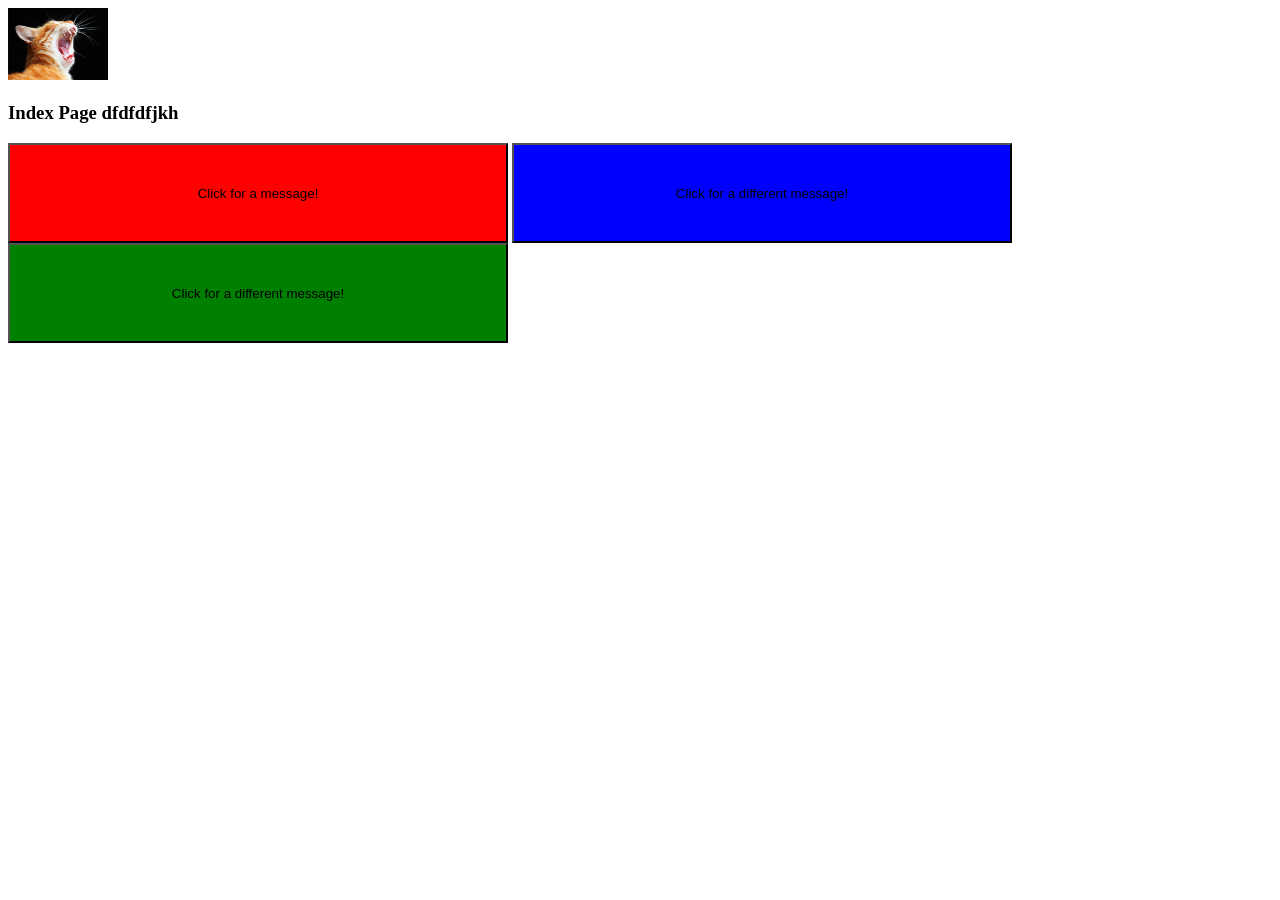
==== website/index.htm @ 13ef83c3 "add website" ====
<!DOCTYPE html>

<html>

    <header>

        <script type="text/javascript">

            function buttonClick(event) {
            
                
                // for(var i = 0; i < button.length; ++i) {
                    //     button = buttons[i]
                    //     console.log(button)
                    // }
                
                switch(event.target.id) {
                    case "button1": {
                        console.log("button1 is pressed");
                        event.target.style = "background-color:cyan";
                    } break;

                    case "button2": {
                        console.log("button2 is pressed");
                    } break;
                    
                    case "button3": {
                        console.log("button3 is pressed");
                    } break;             
                }
                    
                // var buttons = document.getElementsByTagName("button")
                // for(let button of buttons) {

                //     console.log(button);
                // }
            }


        </script>

        <style>
            button {
                background-color: red;
                height: 100px;
                width: 500px;
            }

            #button2 {
                background-color: blue;
            }

            .greenButtons {
                background-color: green;
            }            
        </style>

    </header>

    <body>

        <img src="resources/cat.webp" width="100px">
        <h3>
            Index Page dfdfdfjkh
        </h1>

        <button id="button1" onclick="buttonClick(event)">
            Click for a message!
        </button>

        <button id="button2" class="greenButtons" onclick="buttonClick(event)">
            Click for a different message!
        </button>   
        
        <button id="button3" class="greenButtons" onclick="buttonClick(event)">
            Click for a different message!
        </button>           
    </body>
</html>
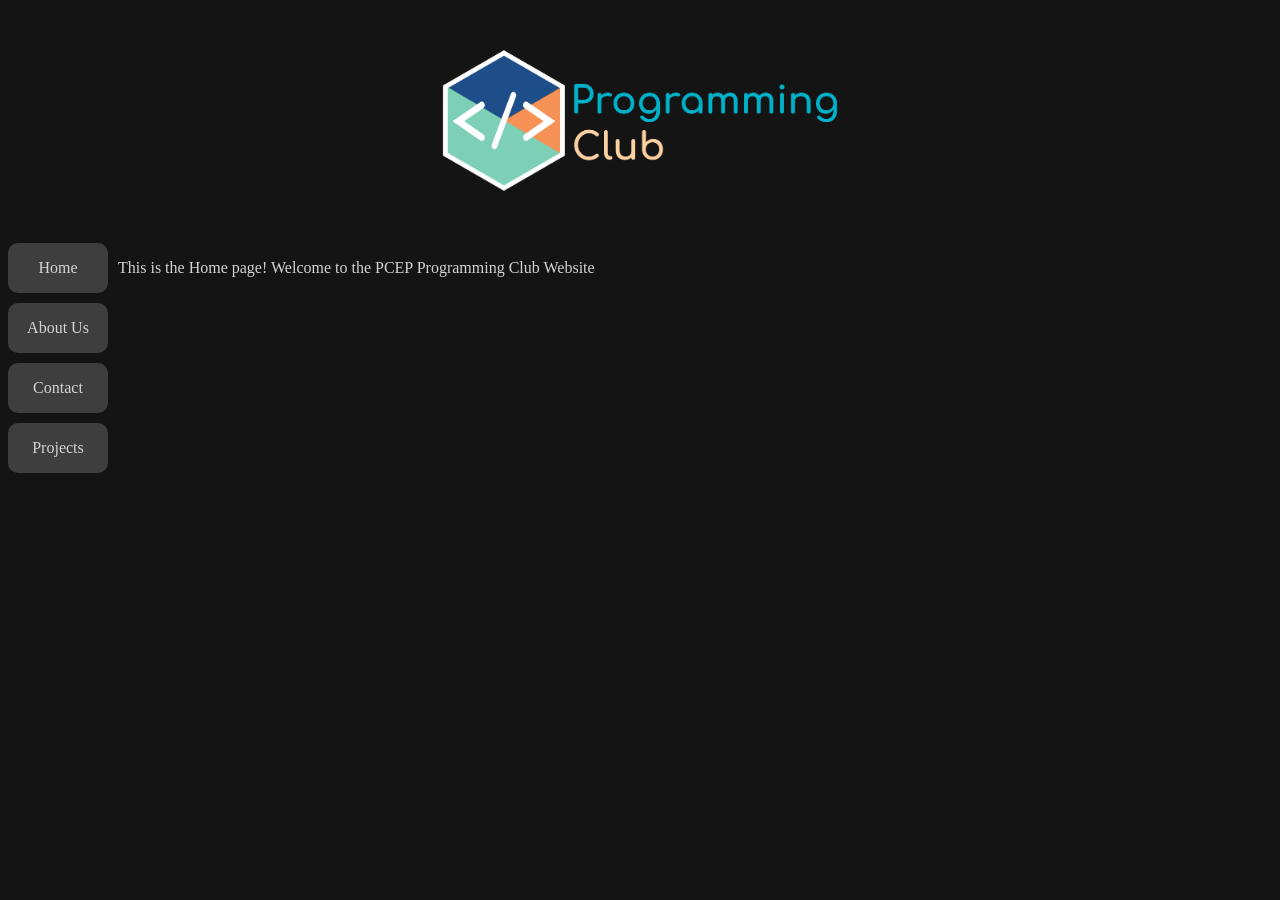
==== commit 52ee4bef: "Updated for office hours 11/22/2026" ====
--- a/website/index.htm
+++ b/website/index.htm
@@ -1,79 +1,30 @@
 <!DOCTYPE html>
 
 <html>
-
     <header>
-
-        <script type="text/javascript">
-
-            function buttonClick(event) {
-            
-                
-                // for(var i = 0; i < button.length; ++i) {
-                    //     button = buttons[i]
-                    //     console.log(button)
-                    // }
-                
-                switch(event.target.id) {
-                    case "button1": {
-                        console.log("button1 is pressed");
-                        event.target.style = "background-color:cyan";
-                    } break;
-
-                    case "button2": {
-                        console.log("button2 is pressed");
-                    } break;
-                    
-                    case "button3": {
-                        console.log("button3 is pressed");
-                    } break;             
-                }
-                    
-                // var buttons = document.getElementsByTagName("button")
-                // for(let button of buttons) {
-
-                //     console.log(button);
-                // }
-            }
-
-
-        </script>
-
-        <style>
-            button {
-                background-color: red;
-                height: 100px;
-                width: 500px;
-            }
-
-            #button2 {
-                background-color: blue;
-            }
-
-            .greenButtons {
-                background-color: green;
-            }            
-        </style>
-
+        <link rel="stylesheet" href="resources/main.css">
+        <script type="text/javascript" src="resources/main.js"></script> </script>
     </header>
 
     <body>
+        <div id="pageWrapper">
+            <div id="banner">
+                <img src="resources/bannerLogo.png">
+            </div>
 
-        <img src="resources/cat.webp" width="100px">
-        <h3>
-            Index Page dfdfdfjkh
-        </h1>
+            <div id="leftSidebar">
+                <a href="/index.htm"><p class="button">Home</p></a>
+                <a href="/about.htm"><p class="button">About Us</p></a>
+                <a href="/contact.htm"><p class="button">Contact</p></a>
+                <a href="/projects.htm"><p class="button">Projects</p></a>
+            </div>
 
-        <button id="button1" onclick="buttonClick(event)">
-            Click for a message!
-        </button>
-
-        <button id="button2" class="greenButtons" onclick="buttonClick(event)">
-            Click for a different message!
-        </button>   
-        
-        <button id="button3" class="greenButtons" onclick="buttonClick(event)">
-            Click for a different message!
-        </button>           
+            <div id="content">
+                <p>
+                    This is the Home page!
+                    Welcome to the PCEP Programming Club Website
+                </p>
+            </div>
+        </div>
     </body>
 </html>
--- a/website/resources/main.css
+++ b/website/resources/main.css
@@ -0,0 +1,65 @@
+:root {
+    --bgColor: rgb(20 20 20);
+}
+
+body {
+    background-color: var(--bgColor);
+    color: lightgrey
+}
+
+#pageWrapper {
+    display: grid;
+    grid-template-columns: 100px 1fr 100px;
+    grid-template-areas: 
+        "B B B"
+        "L C R"
+    ;
+}
+
+#banner {
+    grid-area: B;
+    margin-bottom: 10px;
+}
+
+#banner img {
+    width: 100%;
+    max-width: 400px;
+    display: block;
+    margin: auto;
+}
+
+#leftSidebar {
+    grid-area: L;
+    display: flex;
+    flex-direction: column;
+    gap: 10px;
+}
+
+a {
+    color: inherit;
+    text-decoration: none;
+}
+
+.button {
+    background-color: #3e3e3e;
+    height: 50px;
+    text-align: center;
+    align-content: center;
+    border-radius: 10px;
+    margin: 0;
+}
+
+.button:hover {
+    background-color: lightgrey;
+    color: var(--bgColor);
+}
+
+
+#rightSidebar {
+    grid-area: R;
+}
+
+#content {
+    grid-area: C;
+    padding: 0 10px; /* 10px padding left and right*/
+} 
